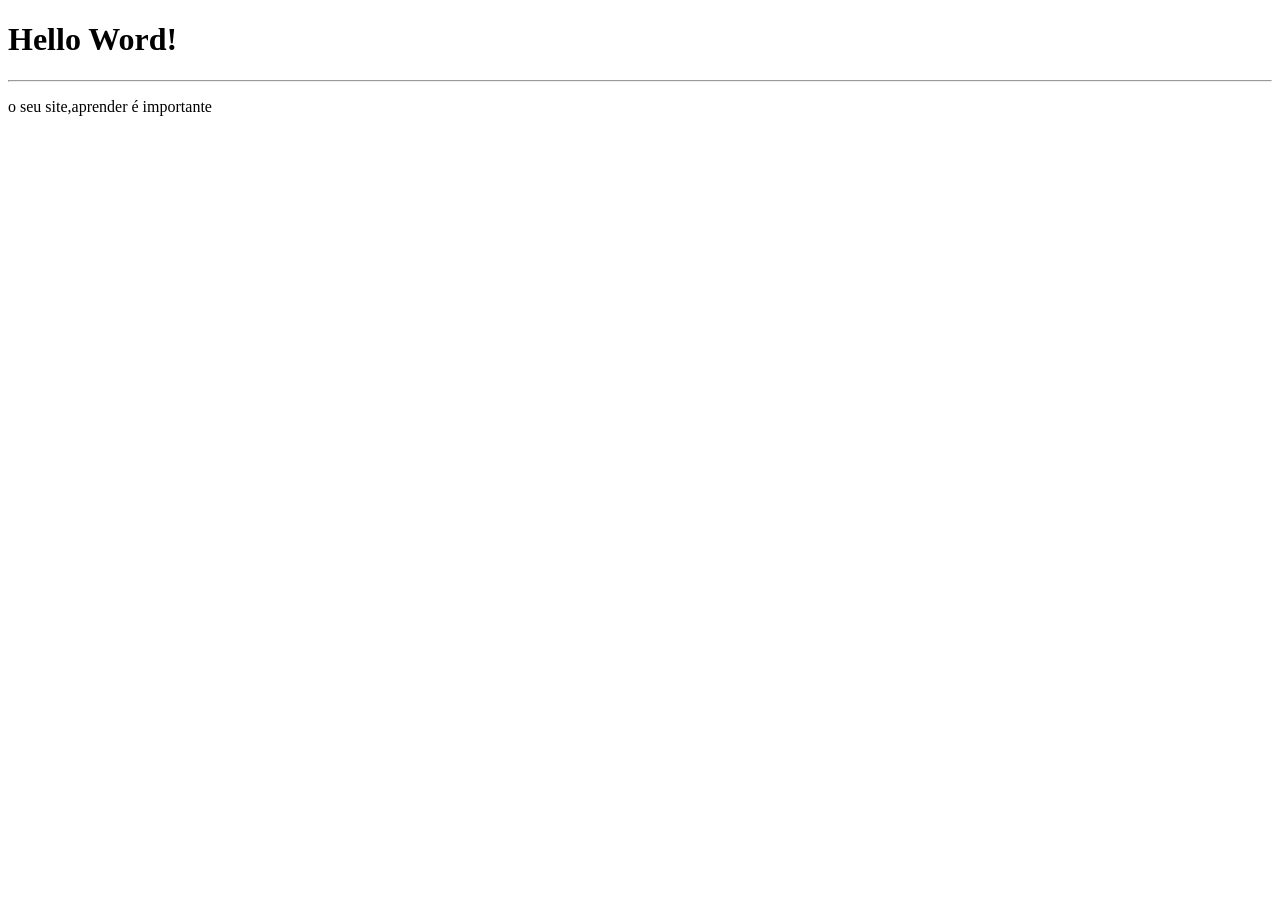
==== index.html @ be2753ec "Add files via upload" ====
<!DOCTYPE html>
<html lang="pt-br">
<head>
    <meta charset="UTF-8">
    <meta name="viewport" content="width=device-width, initial-scale=1.0">
    <title>Aula 01</title>

</head>
<body><h1>
        Hello Word!
</h1>
    <hr>
    <p> o seu site,aprender é importante</p>
</body>
</html>
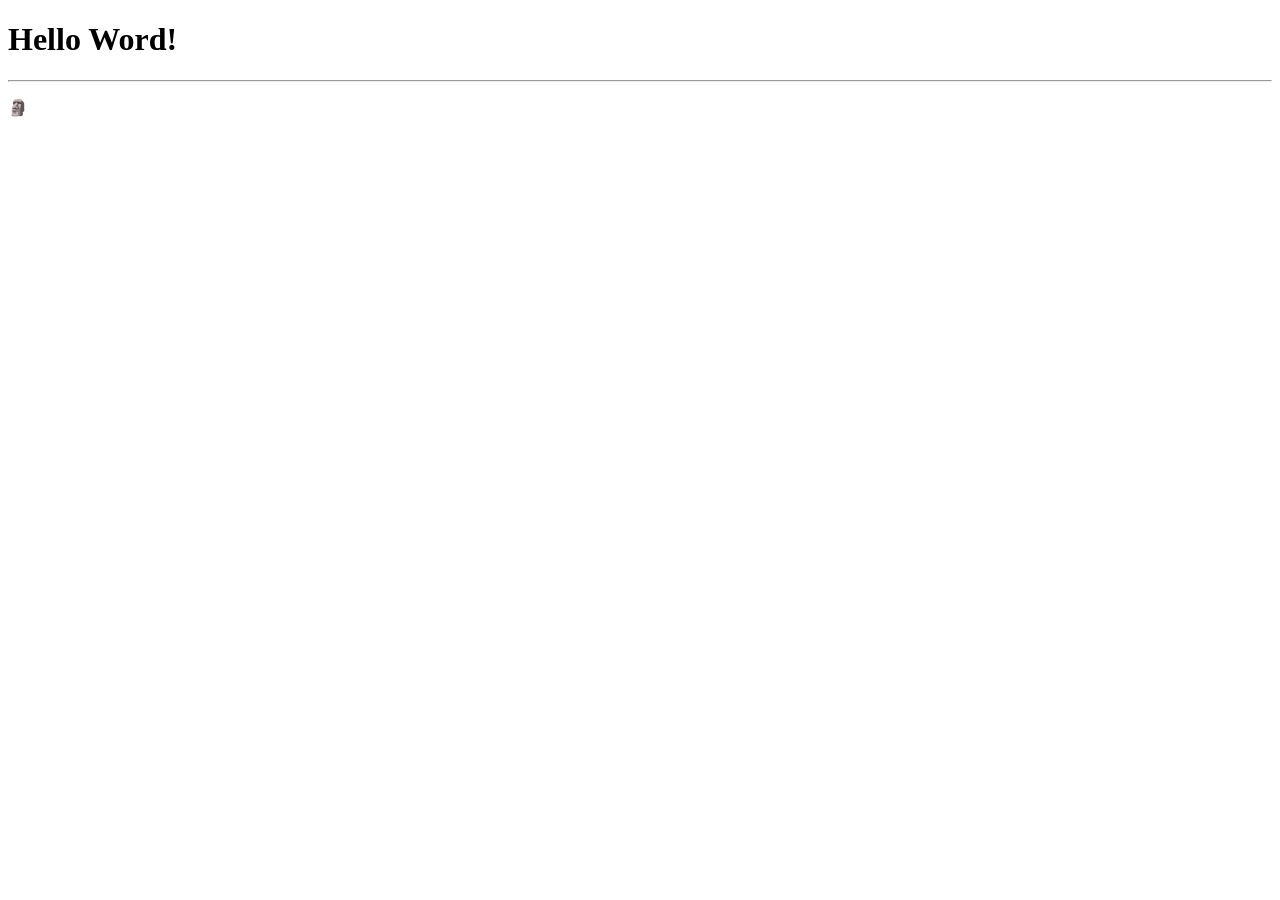
==== commit 0b9fca0f: "Add files via upload" ====
--- a/index.html
+++ b/index.html
@@ -10,6 +10,8 @@
         Hello Word!
 </h1>
     <hr>
-    <p> o seu site,aprender é importante</p>
+    <p> 
+        &#128511;
+    </p>
 </body>
-</html>
+</html>
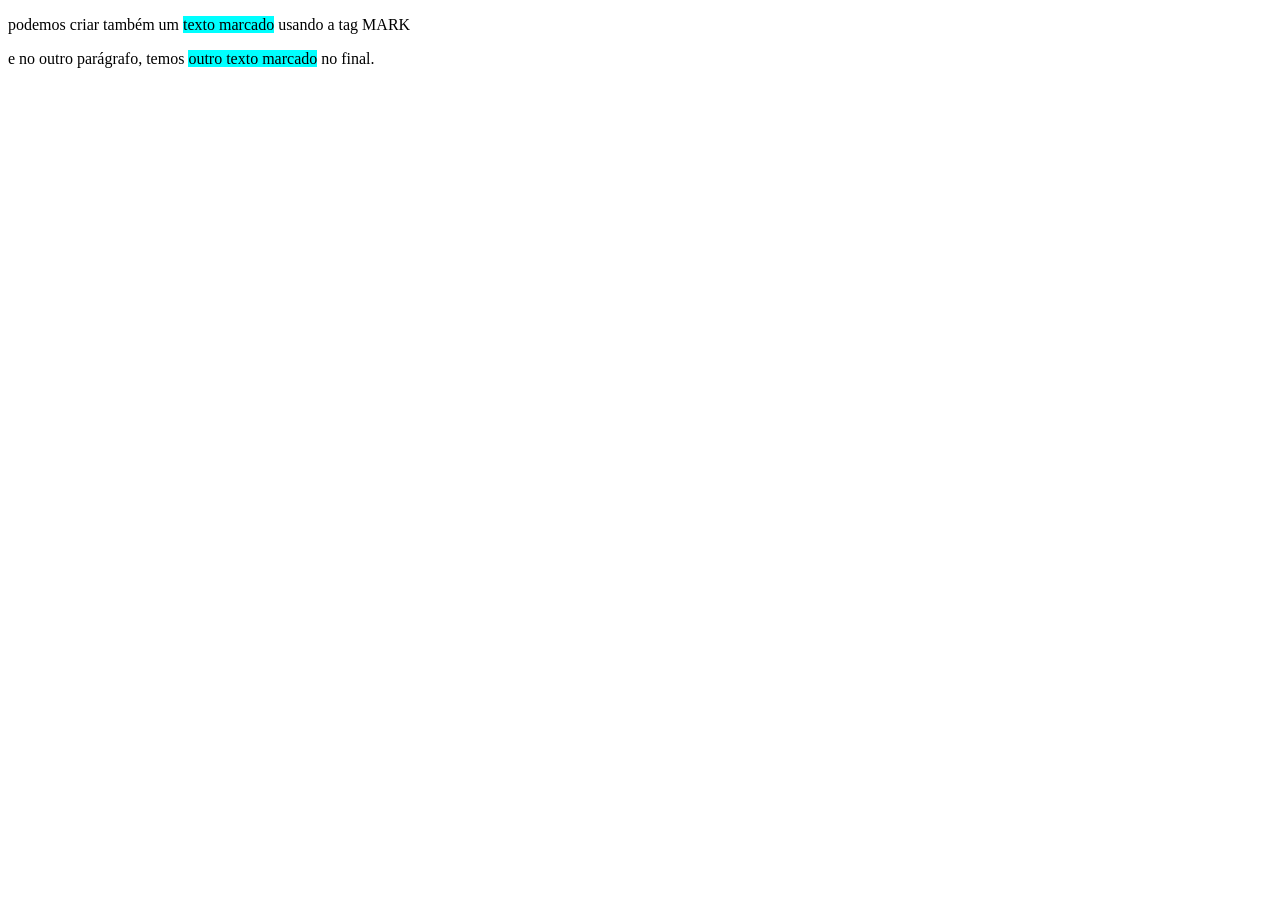
==== commit 45a43a70: "Add files via upload" ====
--- a/index.html
+++ b/index.html
@@ -1,17 +1,18 @@
 <!DOCTYPE html>
-<html lang="pt-br">
+<html lang="PT-BR">
 <head>
     <meta charset="UTF-8">
     <meta name="viewport" content="width=device-width, initial-scale=1.0">
-    <title>Aula 01</title>
-
+    <title>AULA 7</title>
+    <style>
+        mark {
+            background-color: aqua;
+        }
+    </style>
 </head>
-<body><h1>
-        Hello Word!
-</h1>
-    <hr>
-    <p> 
-        &#128511;
-    </p>
+<body>
+    <p>podemos criar também um <mark> texto marcado</mark> usando a tag MARK</p> <!--tags para deixar algo marcado-->
+    <p>e no outro parágrafo, temos <mark> outro texto marcado</mark> no final.</p>
+    
 </body>
-</html>+</html>
